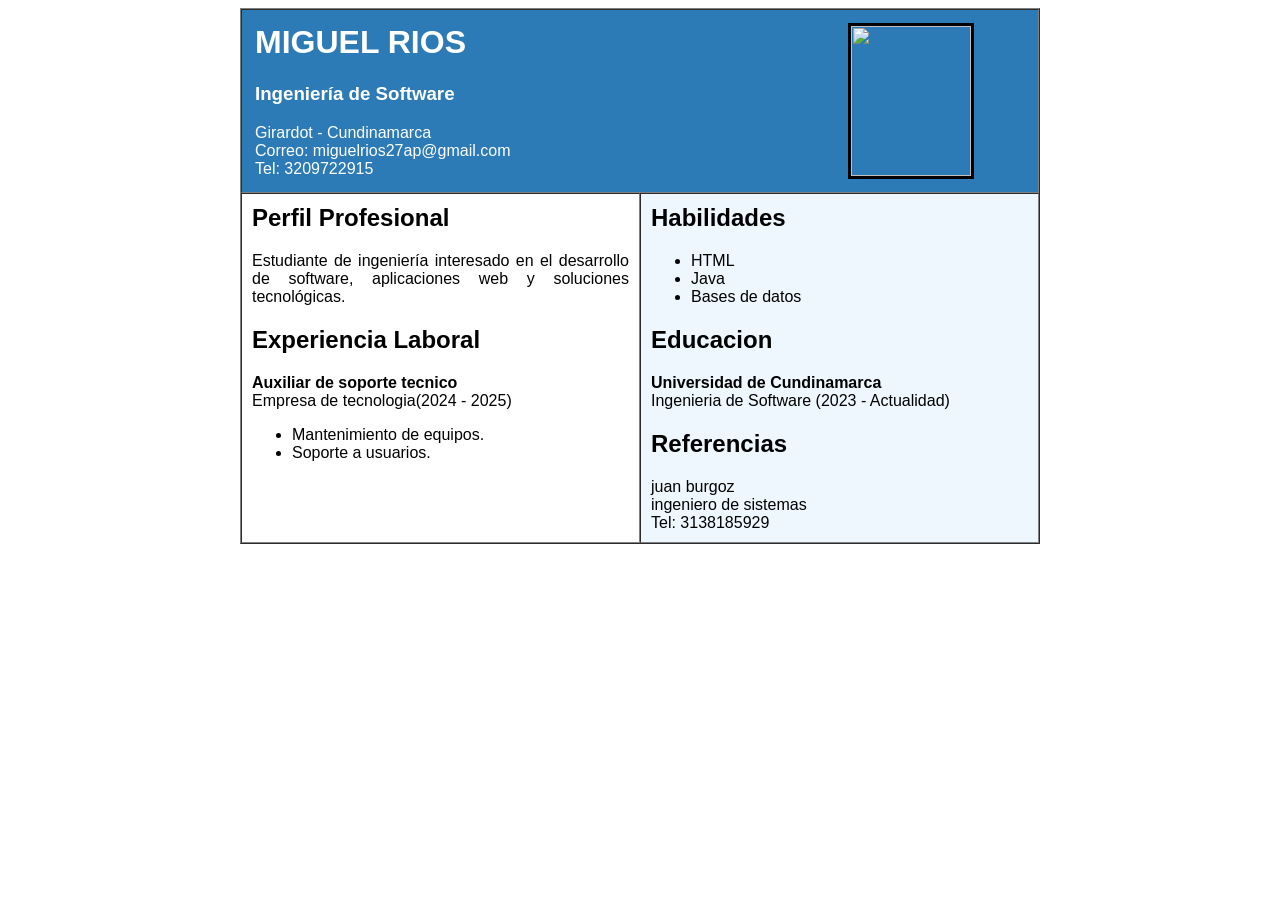
==== index.html @ d9b2b91c "Add files via upload" ====
<html>
<head>
    <title>Curriculum - Miguel Rios</title>
</head>
<body bgcolor="#FFFFFF">

    <table border="1" width="800" align="center" cellpadding="10" cellspacing="0">
        
        <tr bgcolor="#2c7bb6">
            <td colspan="2">
                <table border="0" width="100%">
                    <tr>
                        <td width="70%">
                            <font color="white" face="Arial">
                                <h1>MIGUEL RIOS</h1>
                                <h3>Ingeniería de Software</h3>
                                <p>
                                    Girardot - Cundinamarca<br>
                                    Correo: miguelrios27ap@gmail.com<br>
                                    Tel: 3209722915
                                </p>
                            </font>
                        </td>
                        <td width="30%" align="center">
                            <img src="miguel.jpg" width="120" height="150" border="3">
                        </td>
                    </tr>
                </table>
            </td>
        </tr>

        <tr>
            <td width="50%" valign="top">
                <font face="Arial">
                    <h2>Perfil Profesional</h2>
                    <p align="justify">
                        Estudiante de ingeniería interesado en el desarrollo de software, 
                        aplicaciones web y soluciones tecnológicas.
                    </p>

                    <h2>Experiencia Laboral</h2>
                    <p>
                        <b>Auxiliar de soporte tecnico</b><br>
                        Empresa de tecnologia(2024 - 2025)
                    </p>
                    <ul>
                        <li>Mantenimiento de equipos.</li>
                        <li>Soporte a usuarios.</li>
                    </ul>
                </font>
            </td>

            <td width="50%" valign="top" bgcolor="#eef7fd">
                <font face="Arial">
                    <h2>Habilidades</h2>
                    <ul>
                        <li>HTML</li>
                        <li>Java</li>
                        <li>Bases de datos</li>
                    </ul>

                    <h2>Educacion</h2>
                    <p>
                        <b>Universidad de Cundinamarca</b><br>
                        Ingenieria de Software (2023 - Actualidad)
                    </p>

                    <h2>Referencias</h2>
                    <p>
                        juan burgoz<br>
                        ingeniero de sistemas<br>
                        Tel: 3138185929
                    </p>
                </font>
            </td>
        </tr>
    </table>

</body>
</html>
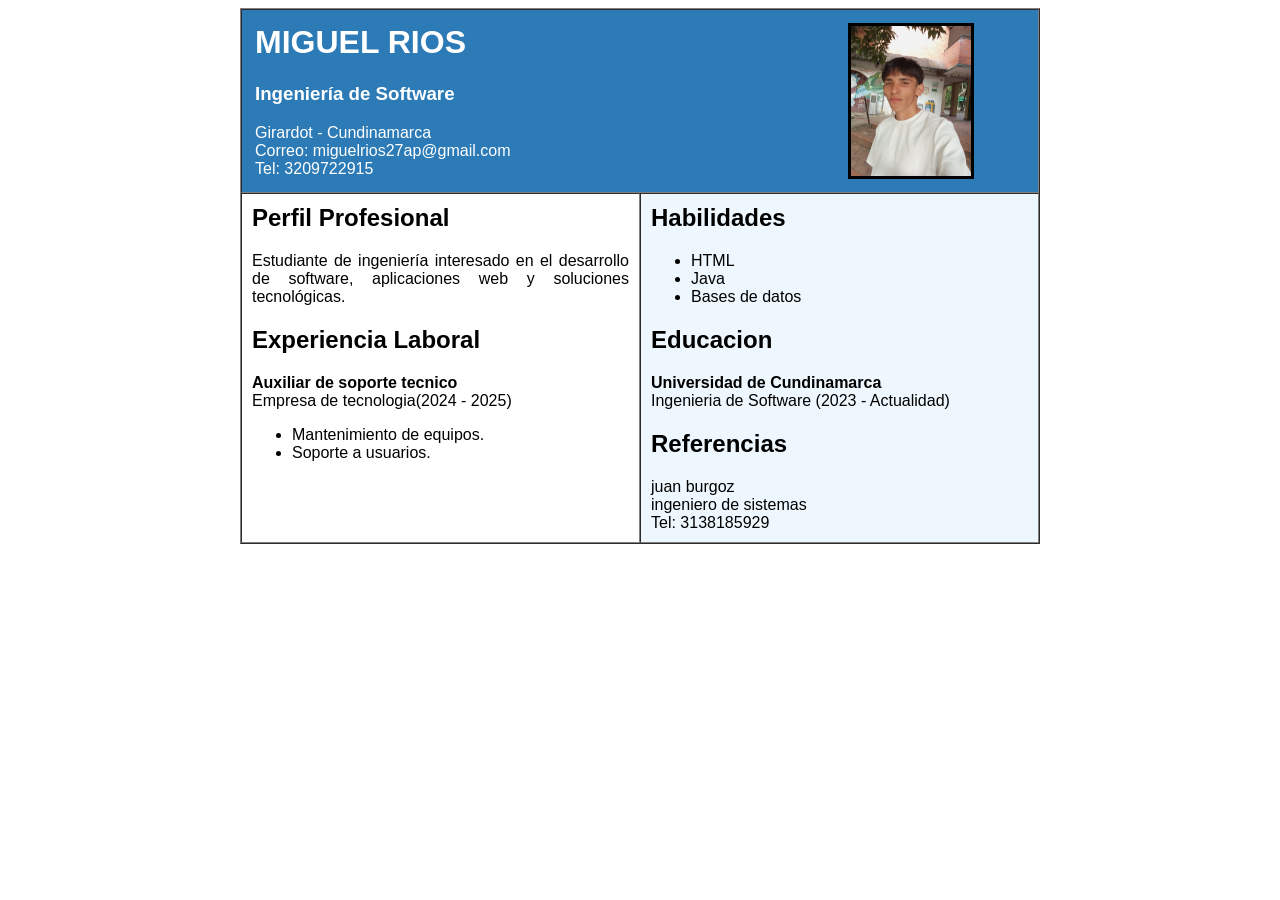
==== commit 875d4a5b: "Update index.html" ====
--- a/index.html
+++ b/index.html
@@ -22,7 +22,7 @@
                             </font>
                         </td>
                         <td width="30%" align="center">
-                            <img src="miguel.jpg" width="120" height="150" border="3">
+                            <img src="miguel.jpg.jpeg" width="120" height="150" border="3">
                         </td>
                     </tr>
                 </table>
@@ -77,4 +77,4 @@
     </table>
 
 </body>
-</html>+</html>
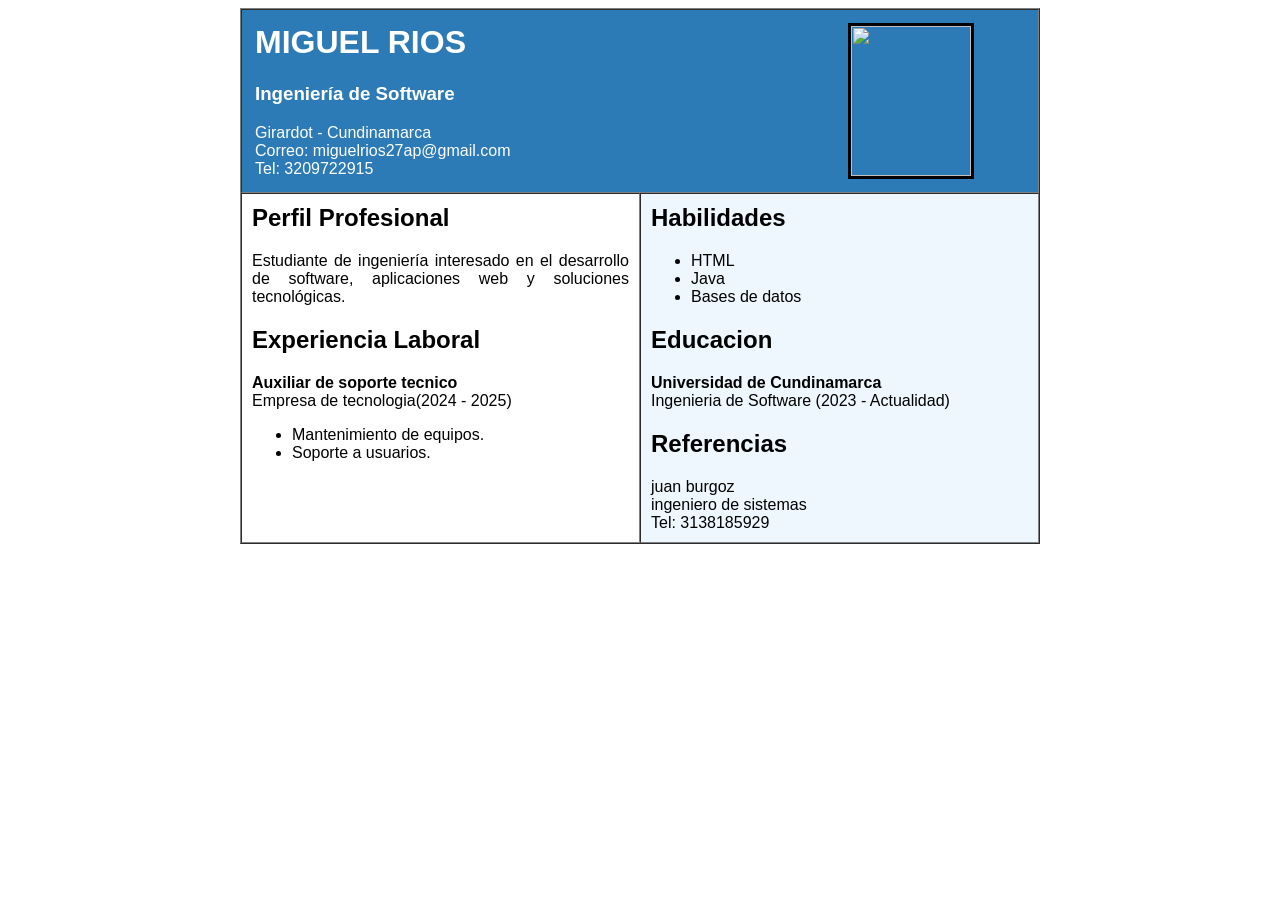
==== commit 33bf3a16: "Update index.html" ====
--- a/index.html
+++ b/index.html
@@ -22,7 +22,7 @@
                             </font>
                         </td>
                         <td width="30%" align="center">
-                            <img src="miguel.jpg.jpeg" width="120" height="150" border="3">
+                            <img src="miguel.jpg" width="120" height="150" border="3">
                         </td>
                     </tr>
                 </table>
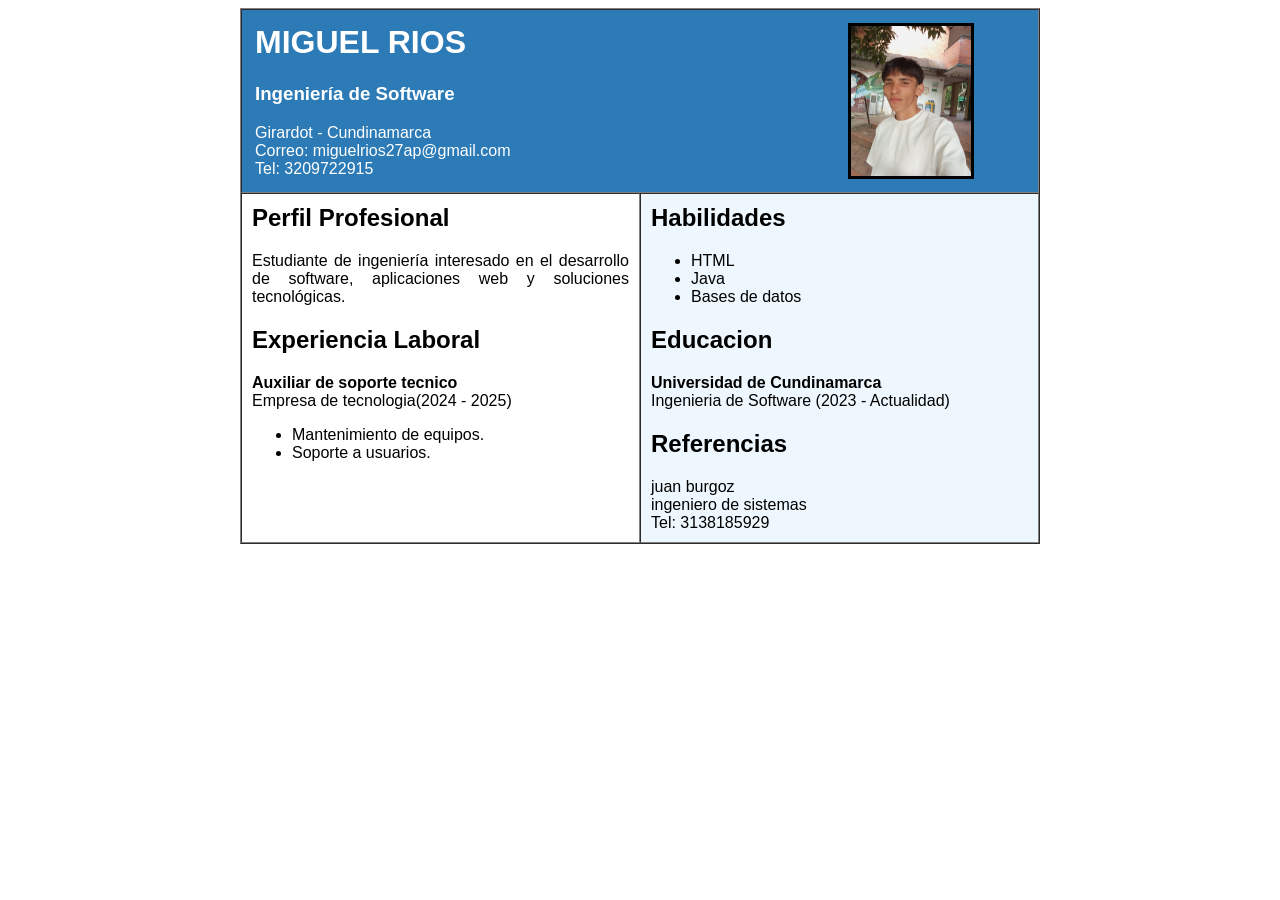
==== commit 4a28de2e: "curriculum index.html" ====
--- a/index.html
+++ b/index.html
@@ -22,7 +22,7 @@
                             </font>
                         </td>
                         <td width="30%" align="center">
-                            <img src="miguel.jpg" width="120" height="150" border="3">
+                            <img src="miguel.jpg.jpeg" width="120" height="150" border="3">
                         </td>
                     </tr>
                 </table>
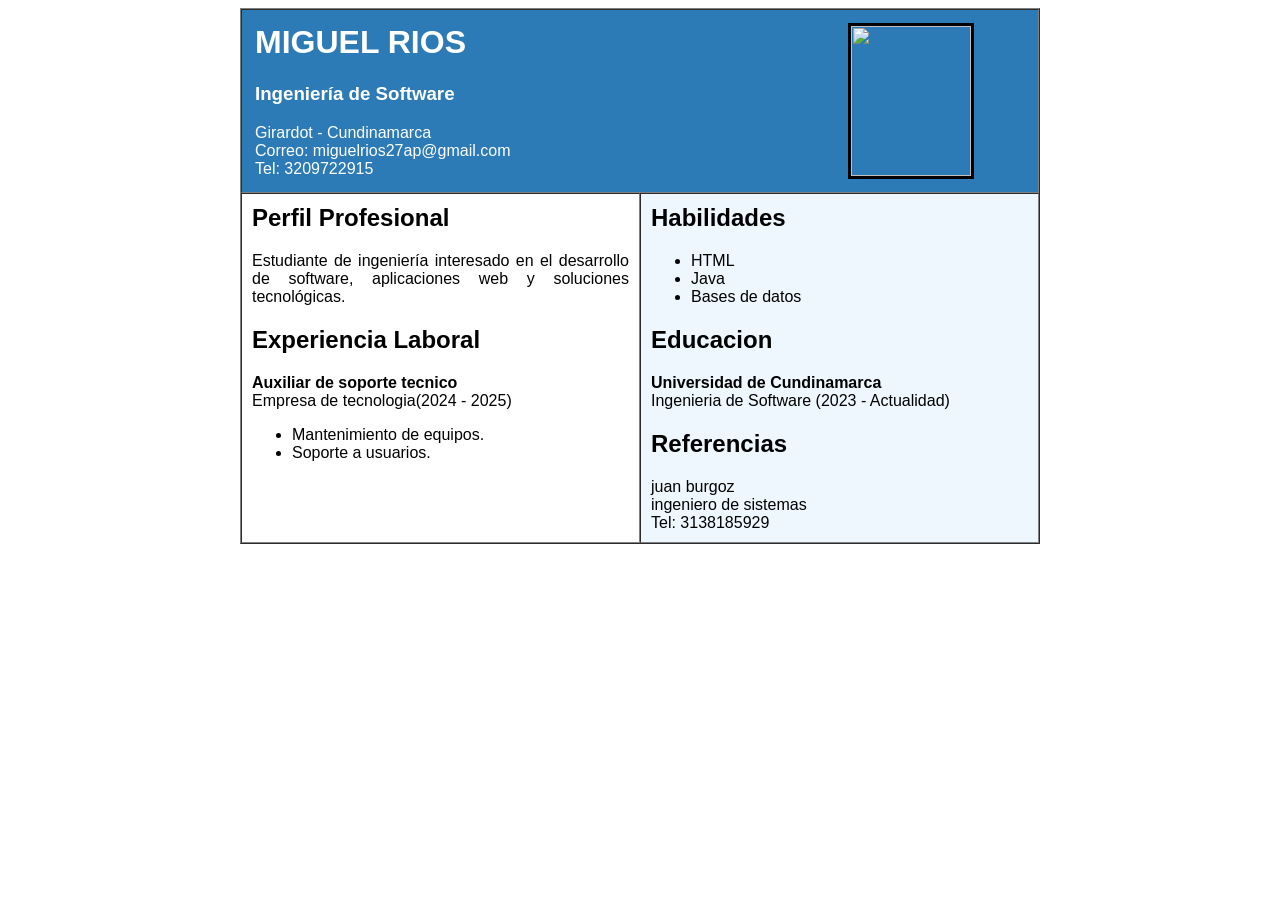
==== commit d0c801c8: "Update index.html" ====
--- a/index.html
+++ b/index.html
@@ -22,7 +22,7 @@
                             </font>
                         </td>
                         <td width="30%" align="center">
-                            <img src="miguel.jpg.jpeg" width="120" height="150" border="3">
+                            <img src="miguel.jpg" width="120" height="150" border="3">
                         </td>
                     </tr>
                 </table>
